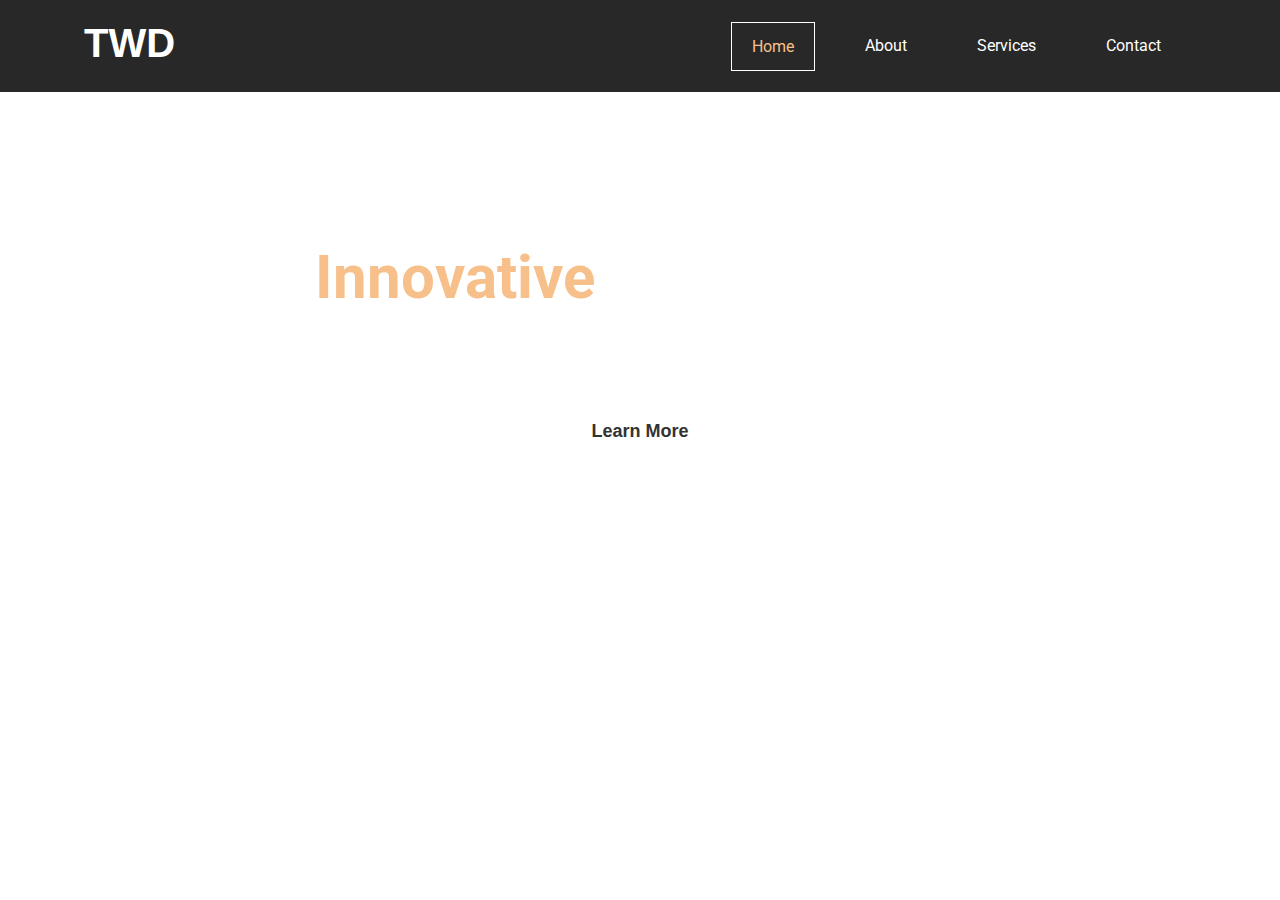
==== index.html @ a920d7e9 "Add files via upload" ====
<!DOCTYPE html>
<html lang="en">
<head>
    <meta charset="UTF-8">
    <meta name="viewport" content="width=device-width, initial-scale=1.0">
    <meta http-equiv="X-UA-Compatible" content="ie=edge">
    <meta name="description" content="Welcome!">
    <meta name="keywords" content="WebDev, JS, Html, Css">
    <link href="https://fonts.googleapis.com/css?family=Roboto&display=swap" rel="stylesheet">
    <link rel="stylesheet" href="/css/style.css">
    <title>The Web Devs</title>
</head>
<body>
    <header>
    <nav id="navbar">
        <div class="container">
            <h1 class="logo"><a href="#"><strong>TWD</strong></a></h1>
            <ul>
                <li><a class="current" href="#">Home</a></li>
                <li><a href="about.html">About</a></li>
                <li><a href="services.html">Services</a></li>
                <li><a href="contact.html">Contact</a></li>
            </ul>
        </div>
    </nav>
    <!-- UI Change? -->
    <div id="mainpage">
            <!-- <nav id="navbar">
                    <div class="container">
                        <h1 class="logo"><a href="#"><strong>TWD</strong></a></h1>
                        <ul>
                            <li><a class="current" href="#">Home</a></li>
                            <li><a href="about.html">About</a></li>
                            <li><a href="services.html">Services</a></li>
                            <li><a href="contact.html">Contact</a></li>
                        </ul>
                    </div>
                </nav> -->
        <div class="container">
            <div class="mainpage-content">
                <h1> <span class="text-primary">Innovative</span> Development</h1>
                <p class="mainparagraph">Creativity through Innovation</p>
                <a class="button" href="services.html">Learn More</a>
            </div>
        </div>
    </div>
    </header>
    <section id="homeinfo" class="bg-dark">


    </section>

</body>
</html>
---- css/style.css ----
*{
    margin: 0;
    padding: 0;
    box-sizing: border-box;
}
.container{
    margin:auto;
    max-width: 90%;
    padding: 0 20px;
}
.text-primary{
    color: #f7c08a;
}
.mainparagraph{
    font-size: 22px;
}
.mainfooter{
    text-align: center;
    background: #444;
    color: #fff;
    padding: 20px;
}
.button{
    display: inline-block;
    font-size: 18px;
    color: #333;
    background: white;
    padding: 10px 18px;
    border: solid white 1px;
    border-radius: 3px;
    cursor: pointer;
    font-family: sans-serif;
    font-weight: bold;
}
.btn{
    display: inline-block;
    font-size: 18px;
    color: white;
    background: #333;
    padding: 10px 18px;
    border: solid white 1px;
    border-radius: 6px;
    cursor: pointer;
    font-family: sans-serif;
    font-weight: bold;
}
.btn:hover{
    /* background: #333; */
    color: #f7c08a;
    /* border: solid white 1px; */
    border-radius: 6px;
}
/* Main Styling */
body{
    font-family: 'Roboto', sans-serif;
    line-height: 1.7em;
}
a{
    color: #333;
    text-decoration: none;
}
h1, h2, h3{
    padding-bottom: 20px;
}
p{
    margin: 10px 0;
}
#navbar{
    background: rgb(41, 40, 40);
    color: #fff;
    overflow: auto;
    padding-bottom: 15px;
    
}
#navbar a{
    color: #fff;
}
#navbar h1{
    float: left;
    font-size: 40px;
    font-family: Arial, Helvetica, sans-serif;
    margin-top: 30px;
    /* position: fixed; */
}
#aboutpage #navbar h1{
    float: left;
    font-size: 40px;
    font-family: Arial, Helvetica, sans-serif;
    margin-top: 22px;
}
#navbar h1 a:hover{
    color: #f7c08a;
}
#navbar ul{
    list-style: none;
    /* position: fixed; */
    left: 60%;
    float: right;
    
}
#navbar li{
    float: left;
}
#navbar li a{
    display: block;
    margin-top: 22px;
    margin-left: 15px;
    margin-right: 15px;
    padding: 10px 20px;
    text-align: center;
}
#navbar li a:hover, 
#navbar li a.current{
    /* new background */
    /* background: #444; */
    border: solid white 1px;
    color: #f7c08a;
}

/* Main Page */
#mainpage{
    background: url(../img/background3.jpg) no-repeat
    center;
    height: 680px;
}
#mainpage .mainpage-content{
    color: #fff;
    text-align: center;
    padding-top: 150px;
}
#mainpage h1{
    font-size: 60px;
    line-height: 1.2em;

}
#mainpage p{
    padding-bottom: 20px;
    line-height: 1.5em;
}

/*About Page CSS*/
#aboutpage{
    background: url(../img/background2.jpg) no-repeat
    center;
}
#aboutpage .aboutpage-content{
    color: #fff;
    text-align: center;
    padding-top: 100px;
}
#aboutpage #navbar h1{
    float: left;
    font-size: 40px;
    font-family: Arial, Helvetica, sans-serif;
    margin-top: 30px;
    position: fixed;
}
#aboutpage h3{
    font-size: 50px;
    line-height: 1.2em;
    color: #fff;

}
#aboutpage p{
    padding-bottom: 20px;
    line-height: 1.5em;
    color:#fff;
}
.column {
    float: left;
    width: 50%;
    padding: 0 10px;
  }
  
  .row {margin: 0 -5px;}
  
  .row:after {
    content: "";
    display: table;
    clear: both;
  }
  
  @media screen and (max-width: 600px) {
    .column {
      width: 100%;
      display: block;
      margin-bottom: 20px;
    }
  }
  
  .card {
    box-shadow: 0 4px 8px 0 rgba(0, 0, 0, 0.2);
    padding: 16px;
    text-align: center;
    background-color: #1e0b0d;
  }
  .profileimg {
    border-radius: 50%;
    width: 200px;
    height: 200px;
  }

/* Contacts PAGE */
/* #contactpage{
    background: black no-repeat
    center;
}
#contactpage .contactpage-content{
    color: #fff;
    text-align: center;
    padding-top: 100px;
} */
#contactform .form-group{
    margin-bottom: 20px;
}
#contactform label{
    display: block;
    margin-bottom: 5px;
}
#contactform h1{
    margin-bottom: 0px;
    line-height: 1.5em;
    font-size: 37px;
}
#contactform p{
    margin-bottom: 30px;
    line-height: 0em;
}
#contactform input, #contactform textarea{
    width: 70%;
    padding: 10px;
    border: 1px #ddd solid;
}
#contactform textarea{
    height: 200px;
}
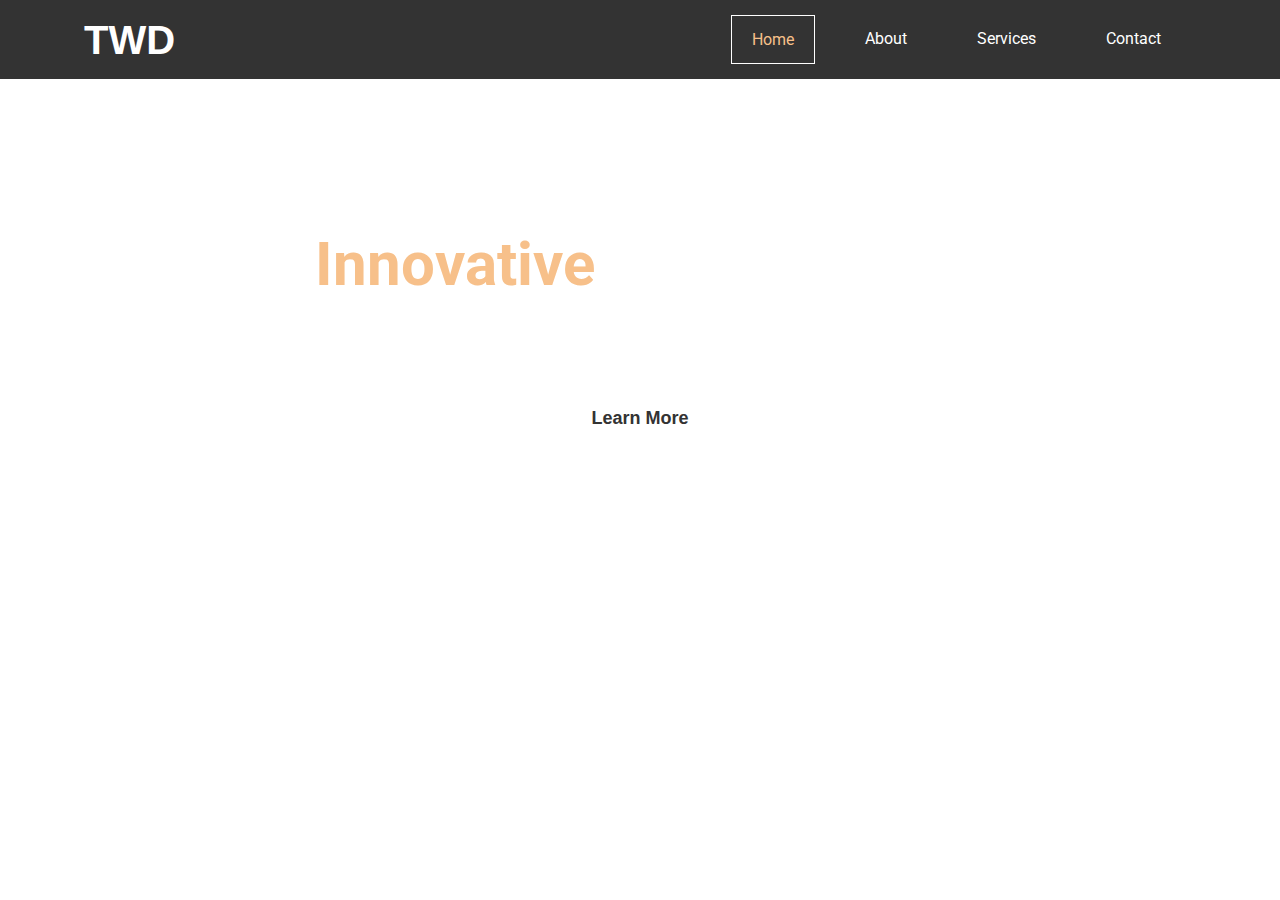
==== commit 17138be1: "Add files via upload" ====
--- a/index.html
+++ b/index.html
@@ -12,17 +12,18 @@
 </head>
 <body>
     <header>
-    <nav id="navbar">
-        <div class="container">
-            <h1 class="logo"><a href="#"><strong>TWD</strong></a></h1>
-            <ul>
-                <li><a class="current" href="#">Home</a></li>
-                <li><a href="about.html">About</a></li>
-                <li><a href="services.html">Services</a></li>
-                <li><a href="contact.html">Contact</a></li>
-            </ul>
-        </div>
-    </nav>
+        <div id="aboutpage">
+            <nav id="navbar">
+                    <div class="container">
+                        <h1 class="logo"><a href="#"><strong>TWD</strong></a></h1>
+                        <ul>
+                            <li><a class="current" href="index.html">Home</a></li>
+                            <li><a  href="about.html">About</a></li>
+                            <li><a href="services.html">Services</a></li>
+                            <li><a href="contact.html">Contact</a></li>
+                        </ul>
+                    </div>
+            </nav>
     <!-- UI Change? -->
     <div id="mainpage">
             <!-- <nav id="navbar">
--- a/css/style.css
+++ b/css/style.css
@@ -13,12 +13,6 @@
 }
 .mainparagraph{
     font-size: 22px;
-}
-.mainfooter{
-    text-align: center;
-    background: #444;
-    color: #fff;
-    padding: 20px;
 }
 .button{
     display: inline-block;
@@ -32,23 +26,11 @@
     font-family: sans-serif;
     font-weight: bold;
 }
-.btn{
-    display: inline-block;
-    font-size: 18px;
-    color: white;
+.button:hover{
     background: #333;
-    padding: 10px 18px;
-    border: solid white 1px;
-    border-radius: 6px;
-    cursor: pointer;
-    font-family: sans-serif;
-    font-weight: bold;
-}
-.btn:hover{
-    /* background: #333; */
-    color: #f7c08a;
-    /* border: solid white 1px; */
-    border-radius: 6px;
+    color: #f7c08a;
+    border: solid #f7c08a 1px;
+    border-radius: 3px;
 }
 /* Main Styling */
 body{
@@ -66,46 +48,41 @@
     margin: 10px 0;
 }
 #navbar{
-    background: rgb(41, 40, 40);
+    background: #333;
     color: #fff;
     overflow: auto;
-    padding-bottom: 15px;
-    
 }
 #navbar a{
     color: #fff;
 }
-#navbar h1{
-    float: left;
-    font-size: 40px;
-    font-family: Arial, Helvetica, sans-serif;
-    margin-top: 30px;
-    /* position: fixed; */
-}
-#aboutpage #navbar h1{
+#mainpage #navbar h1{
     float: left;
     font-size: 40px;
     font-family: Arial, Helvetica, sans-serif;
     margin-top: 22px;
 }
+#aboutpage #navbar h1{
+    float: left;
+    font-size: 40px;
+    font-family: Arial, Helvetica, sans-serif;
+    margin-top: 27px;
+}
 #navbar h1 a:hover{
     color: #f7c08a;
 }
 #navbar ul{
     list-style: none;
-    /* position: fixed; */
-    left: 60%;
     float: right;
-    
 }
 #navbar li{
     float: left;
 }
 #navbar li a{
     display: block;
-    margin-top: 22px;
+    margin-top: 15px;
     margin-left: 15px;
     margin-right: 15px;
+    margin-bottom: 15px;
     padding: 10px 20px;
     text-align: center;
 }
@@ -116,7 +93,6 @@
     border: solid white 1px;
     color: #f7c08a;
 }
-
 /* Main Page */
 #mainpage{
     background: url(../img/background3.jpg) no-repeat
@@ -137,7 +113,6 @@
     padding-bottom: 20px;
     line-height: 1.5em;
 }
-
 /*About Page CSS*/
 #aboutpage{
     background: url(../img/background2.jpg) no-repeat
@@ -148,13 +123,6 @@
     text-align: center;
     padding-top: 100px;
 }
-#aboutpage #navbar h1{
-    float: left;
-    font-size: 40px;
-    font-family: Arial, Helvetica, sans-serif;
-    margin-top: 30px;
-    position: fixed;
-}
 #aboutpage h3{
     font-size: 50px;
     line-height: 1.2em;
@@ -170,23 +138,23 @@
     float: left;
     width: 50%;
     padding: 0 10px;
-  }
-  
-  .row {margin: 0 -5px;}
-  
-  .row:after {
+}
+  
+.row {margin: 0 -5px;}
+  
+.row:after {
     content: "";
     display: table;
     clear: both;
-  }
-  
-  @media screen and (max-width: 600px) {
+}
+  
+@media screen and (max-width: 600px) {
     .column {
       width: 100%;
       display: block;
       margin-bottom: 20px;
     }
-  }
+}
   
   .card {
     box-shadow: 0 4px 8px 0 rgba(0, 0, 0, 0.2);
@@ -199,8 +167,7 @@
     width: 200px;
     height: 200px;
   }
-
-/* Contacts PAGE */
+  /* Contacts PAGE */
 /* #contactpage{
     background: black no-repeat
     center;
@@ -234,3 +201,50 @@
 #contactform textarea{
     height: 200px;
 }
+/*Services Page CSS*/
+#servicespage{
+    background: url(../img/background2.jpg) no-repeat
+    center;
+}
+#servicespage .servicespage-content{
+    color: #fff;
+    text-align: center;
+    padding-top: 100px;
+}
+#servicespage h3{
+    font-size: 50px;
+    line-height: 1.2em;
+    color: #fff;
+
+}
+#servicespage p{
+    padding-bottom: 20px;
+    line-height: 1.5em;
+    color:#fff;
+}
+* {
+    box-sizing: border-box;
+}
+  
+.column {
+    float: left;
+    width: 33.33%;
+    padding: 10px;
+    height: 300px; /* Should be removed. Only for demonstration */
+}
+  
+.row {margin: 0 -5px;}
+  
+.row:after {
+    content: "";
+    display: table;
+    clear: both;
+}
+  
+@media screen and (max-width: 600px) {
+    .column {
+      width: 100%;
+      display: block;
+      margin-bottom: 20px;
+    }
+}